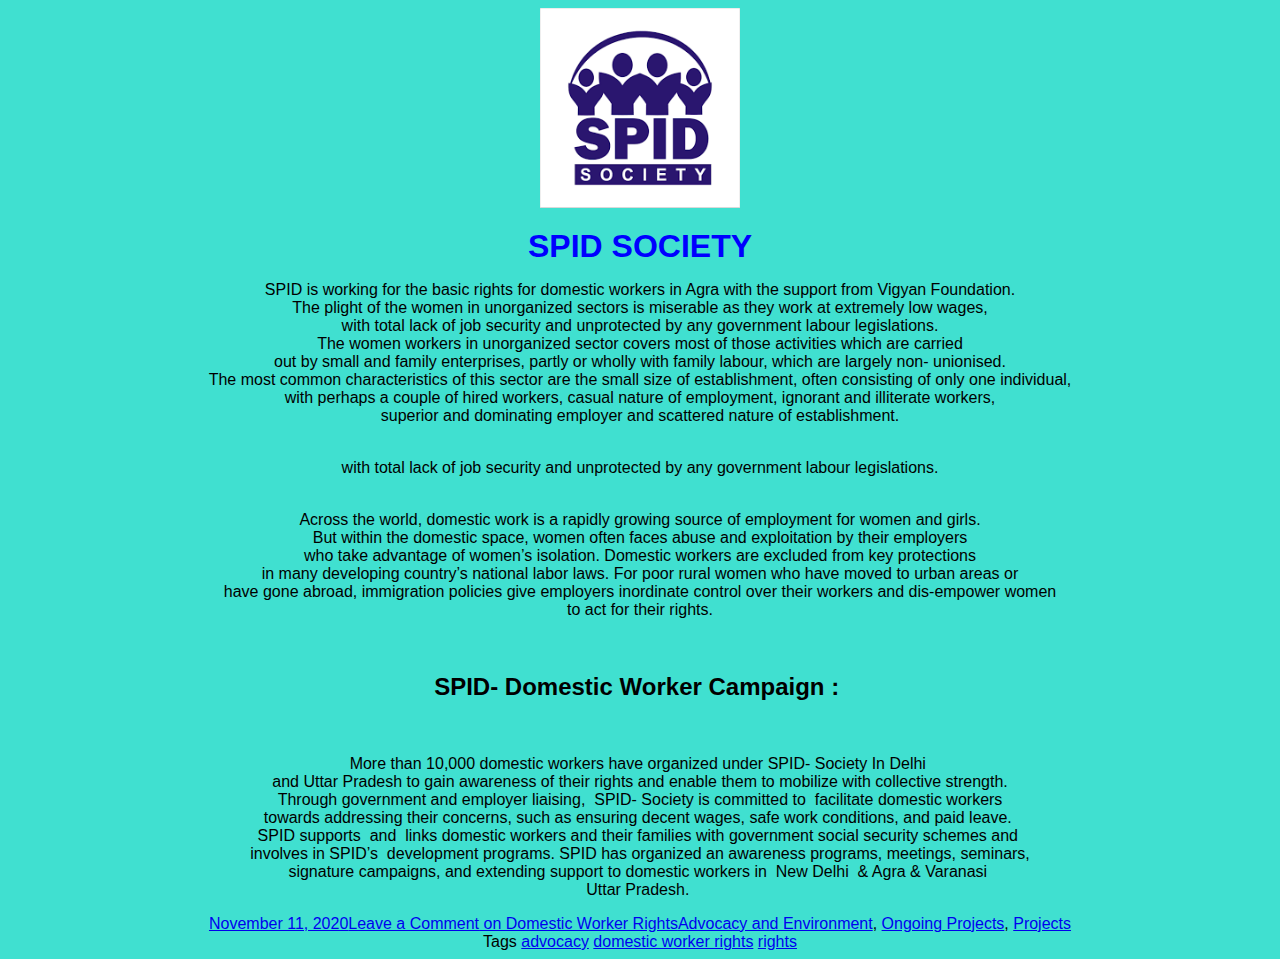
==== neog/task15/index.html @ d756febc "first commit" ====
<!DOCTYPE html>
<html lang="en">
<head>
    <meta charset="UTF-8">
    <meta http-equiv="X-UA-Compatible" content="IE=edge">
    <meta name="viewport" content="width=device-width, initial-scale=1.0">
    <title>SPID SOCIETY</title>
    <link rel="stylesheet" href="style.css" />
    <link rel="stylesheet" href="https://cdnjs.cloudflare.com/ajax/libs/font-awesome/4.7.0/css/font-awesome.min.css">
    <img src="[data-uri]" alt="Girl in a jacket" width="200" height="200">

</head>
<body background="#40E0D0">
    <h1>SPID SOCIETY</h1>
        <div class="entry-container">
            <div class="entry-content">
                
    <p class="has-drop-cap">SPID is working for the basic rights for domestic workers in Agra with the support from Vigyan Foundation.<br>
         The plight of the women in unorganized sectors is miserable as they work at extremely low wages,<br>
          with total lack of job security and unprotected by any government labour legislations.<br>
           The women workers in unorganized sector covers most of those activities which are carried<br>
            out by small and family enterprises, partly or wholly with family labour, which are largely non- unionised.<br>
             The most common characteristics of this sector are the small size of establishment, often consisting of only one individual,<br>
              with perhaps a couple of hired workers, casual nature of employment, ignorant and illiterate workers, <br>
              superior and dominating employer and scattered nature of establishment.</p>
    
              <br>
          with total lack of job security and unprotected by any government labour legislations.<br> <br>
              <p>Across the world, domestic work is a rapidly growing source of employment for women and girls. <br>
              But within the domestic space, women often faces abuse and exploitation by their employers  <br>
         who take advantage of women’s isolation. Domestic workers are excluded from key protections <br>
         in many developing country’s national labor laws. For poor rural women who have moved to urban areas or<br>
          have gone abroad, immigration policies give employers inordinate control over their workers and dis-empower women<br>
           to act for their rights.</p>
    
    <br>
    <h2>SPID- <strong>Domestic</strong> Worker Campaign :&nbsp;</h2>
    <br>
    <p>More than 10,000 domestic workers have organized under SPID- Society In Delhi&nbsp;<br>
         and Uttar Pradesh to gain awareness of their rights and enable them to mobilize with collective strength.<br> 
         Through government and employer liaising,&nbsp; SPID- Society is committed to&nbsp; facilitate domestic workers<br>
          towards addressing their concerns, such as ensuring decent wages, safe work conditions, and paid leave.&nbsp; <br>
          SPID supports&nbsp; and&nbsp; links domestic workers and their families with government social security schemes and&nbsp;<br>
           involves in SPID’s&nbsp; development programs. SPID has organized an awareness programs, meetings, seminars, <br>
           signature campaigns, and extending support to domestic workers in&nbsp; New Delhi&nbsp; &amp; Agra &amp; Varanasi&nbsp;<br>
            Uttar Pradesh.&nbsp;</p>
            </div>
    
            <div class="entry-meta footer-meta">
                <span class="posted-on"><a href="https://www.spidsociety.org/2020/11/" rel="bookmark"><time class="entry-date published" datetime="2020-11-11T17:31:24+00:00">November 11, 2020</time></a></span><span class="comments-link"><a href="https://www.spidsociety.org/projects/domestic-worker-rights/#respond">Leave a Comment<span class="screen-reader-text"> on Domestic Worker Rights</span></a></span><span class="cat-links"><a href="https://www.spidsociety.org/category/projects/ongoing-projects/advocacy-and-environment/" rel="category tag">Advocacy and Environment</a>, <a href="https://www.spidsociety.org/category/projects/ongoing-projects/" rel="category tag">Ongoing Projects</a>, <a href="https://www.spidsociety.org/category/projects/" rel="category tag">Projects</a></span>				<div class="tag-links">
                        <span class="screen-reader-text">
                            Tags					</span>
                        <a href="https://www.spidsociety.org/tag/advocacy/" rel="tag">advocacy</a> <a href="https://www.spidsociety.org/tag/domestic-worker-rights/" rel="tag">domestic worker rights</a> <a href="https://www.spidsociety.org/tag/rights/" rel="tag">rights</a>				</div>
                        </div>
        </div>
</body>
</html>
---- neog/task15/style.css ----
body {
    font-family: "Work Sans", Verdana, Geneva, Tahoma, sans-serif;
    text-align: center;
    background-color: #40E0D0;
  }
  
  
  h1 {
    font: cursive;
    text-align: inherit;
    color: rgb(83, 10, 10);
  }
 
  main {
    margin: 0 0 7rem;
  }
   h1 {
    margin: 1rem;
    color: blue;
  }
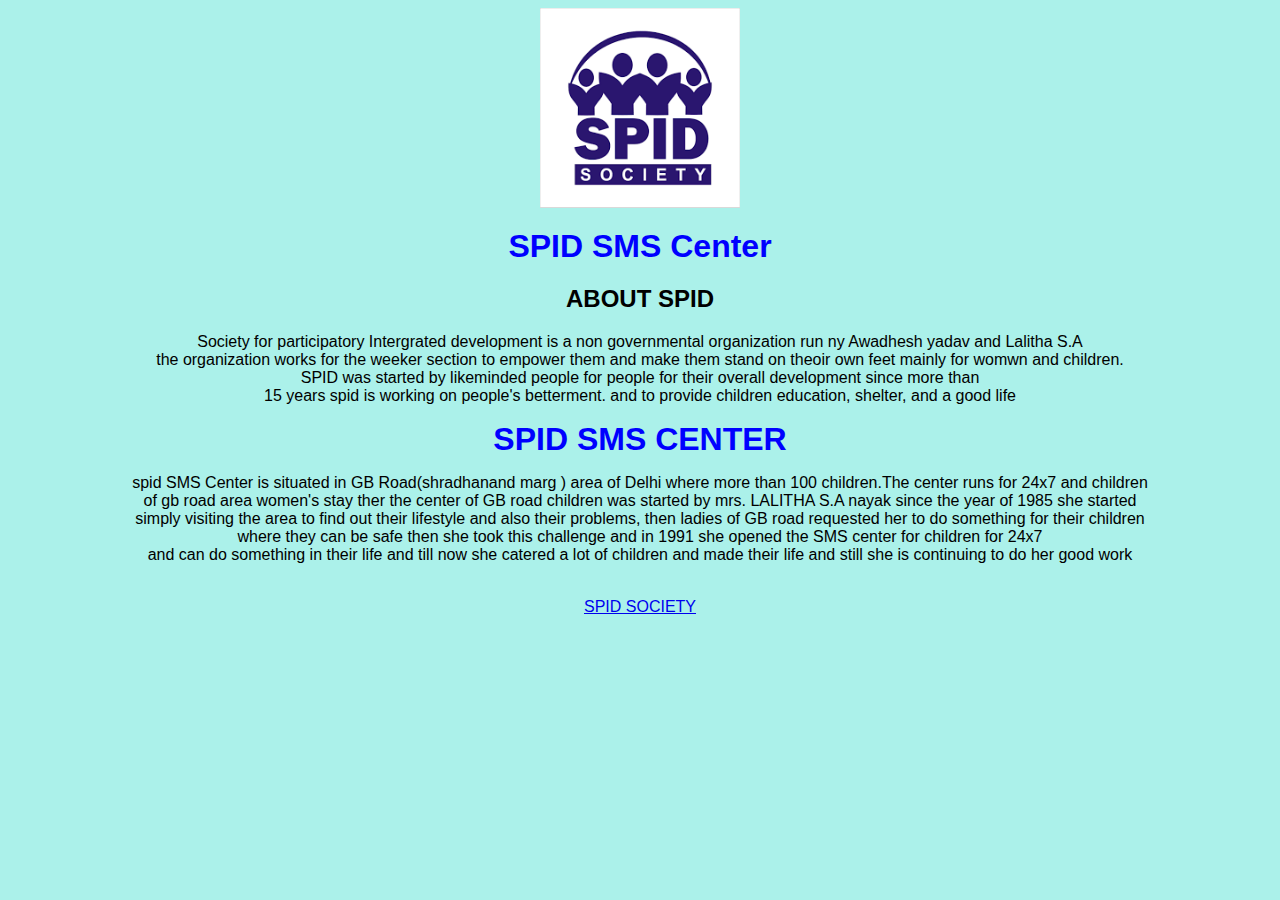
==== commit 14b0d35d: "first commit" ====
--- a/neog/task15/index.html
+++ b/neog/task15/index.html
@@ -11,47 +11,32 @@
 
 </head>
 <body background="#40E0D0">
-    <h1>SPID SOCIETY</h1>
+    <h1>SPID SMS Center</h1>
         <div class="entry-container">
             <div class="entry-content">
+
+                <h2>ABOUT SPID </h2>
                 
-    <p class="has-drop-cap">SPID is working for the basic rights for domestic workers in Agra with the support from Vigyan Foundation.<br>
-         The plight of the women in unorganized sectors is miserable as they work at extremely low wages,<br>
-          with total lack of job security and unprotected by any government labour legislations.<br>
-           The women workers in unorganized sector covers most of those activities which are carried<br>
-            out by small and family enterprises, partly or wholly with family labour, which are largely non- unionised.<br>
-             The most common characteristics of this sector are the small size of establishment, often consisting of only one individual,<br>
-              with perhaps a couple of hired workers, casual nature of employment, ignorant and illiterate workers, <br>
-              superior and dominating employer and scattered nature of establishment.</p>
-    
-              <br>
-          with total lack of job security and unprotected by any government labour legislations.<br> <br>
-              <p>Across the world, domestic work is a rapidly growing source of employment for women and girls. <br>
-              But within the domestic space, women often faces abuse and exploitation by their employers  <br>
-         who take advantage of women’s isolation. Domestic workers are excluded from key protections <br>
-         in many developing country’s national labor laws. For poor rural women who have moved to urban areas or<br>
-          have gone abroad, immigration policies give employers inordinate control over their workers and dis-empower women<br>
-           to act for their rights.</p>
-    
+    <p class="has-drop-cap">Society for participatory Intergrated development is a non governmental 
+        organization run ny Awadhesh yadav and Lalitha S.A<br>
+        the organization works for the weeker section to empower them and make them stand on theoir own 
+        feet mainly for womwn and children.<br>
+        SPID was started by likeminded people for people for their overall development since more than <br>
+        15 years spid is working on people's betterment. and to provide children education, shelter, and a good life<br>
+
+        <h1>SPID SMS CENTER</h1>
+        <p>spid SMS Center is situated in GB Road(shradhanand marg ) area of Delhi where more than  100 children.The center runs for 24x7 and children<br>
+         of gb road area women's stay ther the center of GB road children was started by mrs. LALITHA S.A nayak since the year of 1985 she started <br>
+         simply visiting the area  to find out their lifestyle and also their problems, then ladies of GB road requested
+        her to do something for their children  <br>
+        where they can be safe then she took this challenge and in 1991 she opened the SMS center for children for 24x7 <br>
+        and can do something in their life and till now she catered a lot of children and made their life and still she is continuing to do her good work<br>
     <br>
-    <h2>SPID- <strong>Domestic</strong> Worker Campaign :&nbsp;</h2>
-    <br>
-    <p>More than 10,000 domestic workers have organized under SPID- Society In Delhi&nbsp;<br>
-         and Uttar Pradesh to gain awareness of their rights and enable them to mobilize with collective strength.<br> 
-         Through government and employer liaising,&nbsp; SPID- Society is committed to&nbsp; facilitate domestic workers<br>
-          towards addressing their concerns, such as ensuring decent wages, safe work conditions, and paid leave.&nbsp; <br>
-          SPID supports&nbsp; and&nbsp; links domestic workers and their families with government social security schemes and&nbsp;<br>
-           involves in SPID’s&nbsp; development programs. SPID has organized an awareness programs, meetings, seminars, <br>
-           signature campaigns, and extending support to domestic workers in&nbsp; New Delhi&nbsp; &amp; Agra &amp; Varanasi&nbsp;<br>
-            Uttar Pradesh.&nbsp;</p>
-            </div>
-    
-            <div class="entry-meta footer-meta">
-                <span class="posted-on"><a href="https://www.spidsociety.org/2020/11/" rel="bookmark"><time class="entry-date published" datetime="2020-11-11T17:31:24+00:00">November 11, 2020</time></a></span><span class="comments-link"><a href="https://www.spidsociety.org/projects/domestic-worker-rights/#respond">Leave a Comment<span class="screen-reader-text"> on Domestic Worker Rights</span></a></span><span class="cat-links"><a href="https://www.spidsociety.org/category/projects/ongoing-projects/advocacy-and-environment/" rel="category tag">Advocacy and Environment</a>, <a href="https://www.spidsociety.org/category/projects/ongoing-projects/" rel="category tag">Ongoing Projects</a>, <a href="https://www.spidsociety.org/category/projects/" rel="category tag">Projects</a></span>				<div class="tag-links">
-                        <span class="screen-reader-text">
-                            Tags					</span>
-                        <a href="https://www.spidsociety.org/tag/advocacy/" rel="tag">advocacy</a> <a href="https://www.spidsociety.org/tag/domestic-worker-rights/" rel="tag">domestic worker rights</a> <a href="https://www.spidsociety.org/tag/rights/" rel="tag">rights</a>				</div>
-                        </div>
-        </div>
+        </p>
+        
+        
+        <a href="http://www.spidsociety.org/" rel="tag">SPID SOCIETY</a> 
+    </div>
+</div>
 </body>
 </html>--- a/neog/task15/style.css
+++ b/neog/task15/style.css
@@ -3,7 +3,7 @@
   body {
     font-family: "Work Sans", Verdana, Geneva, Tahoma, sans-serif;
     text-align: center;
-    background-color: #40E0D0;
+    background-color: #abf1ea;
   }
   
   
